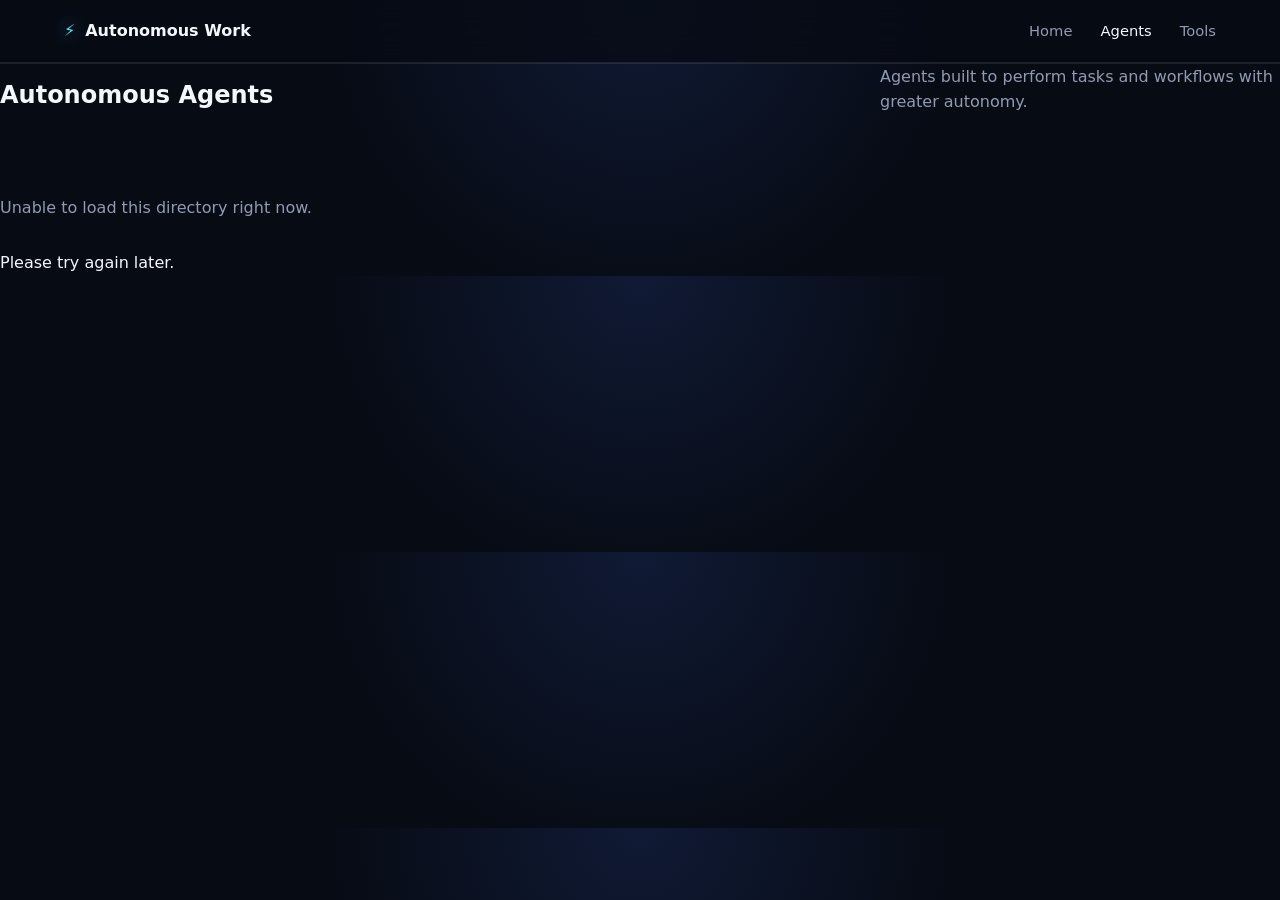
==== agents.html @ cd899c18 "Revamp agents.html with new navbar and content sections Updated the layout and structure of the agen" ====
<!DOCTYPE html>
<html lang="en">
<head>
  <meta charset="UTF-8" />
  <meta name="viewport" content="width=device-width, initial-scale=1.0" />
  <title>Autonomous AI Agents | Autonomous Work</title>
  <link rel="stylesheet" href="style.css" />
</head>
<body>
  <!-- Futuristic Navbar -->
  <div class="navbar">
    <div class="nav-container">
      <div class="brand">
        <span class="brand-icon">⚡</span>
        <strong>Autonomous Work</strong>
      </div>
      <div class="nav-links">
        <a href="index.html">Home</a>
        <a href="agents.html" class="active">Agents</a>
        <a href="tools.html">Tools</a>
      </div>
    </div>
  </div>

  <!-- Page Content Block -->
  <div class="discoveries-section">
    <div class="section-header">
      <h2><span>Autonomous</span> Agents</h2>
      <p>Agents built to perform tasks and workflows with greater autonomy.</p>
    </div>

    <div id="status" class="directory-status">Loading agents...</div>
    <div class="filters" id="filters"></div>
    <div class="discoveries-grid" id="items"></div>
  </div>

  <script>
    const WORKER_URL = "https://raspy-brook-525d.superagentic.workers.dev/";
    const ITEM_TYPE = "Agent";
    let allItems = [];
    let activeCategory = "All";

    function render(items) {
      const itemsEl = document.getElementById("items");

      if (!items.length) {
        itemsEl.innerHTML = '<div class="empty">No autonomous agents found.</div>';
        return;
      }

      itemsEl.innerHTML = items.map(item => `
        <div class="discovery-card">
          <div class="discovery-top">
            <span class="discovery-category">${item.Category || item.category || "Uncategorized"}</span>
            <span class="discovery-arrow">→</span>
          </div>
          <h3>${item.Name || item.name || "Untitled"}</h3>
          <p>${item.Description || item.description || ""}</p>
          <a href="${item.URL || item.url || '#'}" target="_blank" rel="noopener noreferrer">Visit</a>
        </div>
      `).join("");
    }

    function renderFilters(items) {
      const filtersEl = document.getElementById("filters");
      const categories = [...new Set(
        items.map(item => item.Category || item.category || "Uncategorized")
      )].sort();

      filtersEl.innerHTML = ["All", ...categories].map(category => `
        <button class="filter ${category === activeCategory ? "active" : ""}" data-category="${category}">
          ${category}
        </button>
      `).join("");

      filtersEl.querySelectorAll(".filter").forEach(button => {
        button.addEventListener("click", () => {
          activeCategory = button.dataset.category;

          filtersEl.querySelectorAll(".filter").forEach(btn =>
            btn.classList.toggle("active", btn === button)
          );

          const filtered = activeCategory === "All"
            ? allItems
            : allItems.filter(item =>
                (item.Category || item.category || "Uncategorized") === activeCategory
              );

          render(filtered);
        });
      });
    }

    async function loadItems() {
      const statusEl = document.getElementById("status");

      try {
        const res = await fetch(WORKER_URL);
        if (!res.ok) throw new Error("Network response was not ok");

        const data = await res.json();

        allItems = Array.isArray(data)
          ? data.filter(item => (item.Type || item.type || "") === ITEM_TYPE)
          : [];

        statusEl.textContent = `${allItems.length} agents`;

        renderFilters(allItems);
        render(allItems);
      } catch (err) {
        console.error(err);
        statusEl.textContent = "Unable to load this directory right now.";
        document.getElementById("items").innerHTML =
          '<div class="empty">Please try again later.</div>';
      }
    }

    loadItems();
  </script>
</body>
</html>
---- style.css ----
/* =========================================
   AUTONOMOUS WORK SPACE
   FUTURISTIC DARK DESIGN
========================================= */


:root {

  --bg:
    #070b14;

  --bg-secondary:
    #0b1020;

  --surface:
    rgba(17, 24, 39, 0.65);

  --surface-strong:
    #101827;

  --text:
    #f5f7ff;

  --muted:
    #8f9bb3;

  --blue:
    #46b3ff;

  --purple:
    #8b5cf6;

  --cyan:
    #4de3ff;

  --border:
    rgba(255, 255, 255, 0.09);

  --glow:
    0 0 60px
    rgba(70, 179, 255, 0.16);

}


/* =========================================
   RESET
========================================= */


* {

  margin: 0;

  padding: 0;

  box-sizing: border-box;

}


html {

  scroll-behavior: smooth;

}


body {

  font-family:

    Inter,
    system-ui,
    -apple-system,
    BlinkMacSystemFont,
    "Segoe UI",
    sans-serif;

  background:

    radial-gradient(
      circle at top,
      #101a35 0%,
      #070b14 45%
    );

  color:
    var(--text);

  line-height:
    1.6;

  overflow-x:
    hidden;

}


a {

  color:
    inherit;

  text-decoration:
    none;

}


main {

  position:
    relative;

  z-index:
    2;

}


/* =========================================
   BACKGROUND
========================================= */


.background-glow {

  position:
    fixed;

  width:
    500px;

  height:
    500px;

  border-radius:
    50%;

  filter:
    blur(140px);

  opacity:
    0.12;

  pointer-events:
    none;

  z-index:
    0;

}


.glow-one {

  background:
    #2563eb;

  top:
    -180px;

  left:
    -180px;

}


.glow-two {

  background:
    #7c3aed;

  right:
    -220px;

  top:
    300px;

}


/* =========================================
   NAVIGATION
========================================= */


.navbar {

  position:
    sticky;

  top:
    0;

  z-index:
    100;

  background:
    rgba(7, 11, 20, 0.78);

  backdrop-filter:
    blur(18px);

  border-bottom:
    1px solid var(--border);

}


.nav-container {

  max-width:
    1200px;

  margin:
    auto;

  padding:
    18px 24px;

  display:
    flex;

  justify-content:
    space-between;

  align-items:
    center;

}


.brand {

  display:
    flex;

  align-items:
    center;

  gap:
    10px;

  font-size:
    1rem;

  font-weight:
    500;

}


.brand strong {

  font-weight:
    700;

}


.brand-icon {

  color:
    var(--cyan);

  text-shadow:
    0 0 18px
    var(--cyan);

}


.nav-links {

  display:
    flex;

  gap:
    28px;

  align-items:
    center;

}


.nav-links a {

  color:
    var(--muted);

  font-size:
    0.92rem;

  transition:
    0.25s;

}


.nav-links a:hover,
.nav-links .active {

  color:
    var(--text);

}


/* =========================================
   HERO
========================================= */


.hero {

  max-width:
    1200px;

  margin:
    auto;

  min-height:
    720px;

  padding:
    100px 24px;

  display:
    grid;

  grid-template-columns:
    1.15fr 0.85fr;

  align-items:
    center;

  gap:
    60px;

}


.eyebrow {

  display:
    inline-flex;

  align-items:
    center;

  gap:
    10px;

  padding:
    8px 14px;

  border:
    1px solid
    rgba(70, 179, 255, 0.18);

  background:
    rgba(70, 179, 255, 0.06);

  border-radius:
    999px;

  color:
    #a8d8ff;

  font-size:
    0.8rem;

  margin-bottom:
    26px;

}


.pulse {

  width:
    8px;

  height:
    8px;

  background:
    #52f5a3;

  border-radius:
    50%;

  box-shadow:
    0 0 12px
    #52f5a3;

}


.hero h1 {

  font-size:
    clamp(
      3.2rem,
      7vw,
      6.5rem
    );

  line-height:
    1.02;

  letter-spacing:
    -0.06em;

  max-width:
    760px;

}


.hero h1 span {

  display:
    block;

  background:

    linear-gradient(
      90deg,
      var(--blue),
      var(--purple),
      var(--cyan)
    );

  -webkit-background-clip:
    text;

  -webkit-text-fill-color:
    transparent;

}


.hero-description {

  max-width:
    610px;

  color:
    var(--muted);

  font-size:
    1.15rem;

  margin-top:
    28px;

}


.hero-buttons {

  display:
    flex;

  gap:
    14px;

  flex-wrap:
    wrap;

  margin-top:
    34px;

}


.button {

  display:
    inline-flex;

  align-items:
    center;

  justify-content:
    center;

  gap:
    12px;

  padding:
    14px 22px;

  border-radius:
    10px;

  font-weight:
    600;

  transition:
    0.25s;

}


.button-primary {

  color:
    white;

  background:

    linear-gradient(
      135deg,
      #2587ff,
      #7c3aed
    );

  box-shadow:
    0 12px 40px
    rgba(70, 120, 255, 0.2);

}


.button-primary:hover {

  transform:
    translateY(-2px);

  box-shadow:
    0 18px 50px
    rgba(70, 120, 255, 0.35);

}


.button-secondary {

  border:
    1px solid var(--border);

  background:
    rgba(255, 255, 255, 0.03);

}


.button-secondary:hover {

  border-color:
    rgba(70, 179, 255, 0.4);

  background:
    rgba(70, 179, 255, 0.06);

}


/* =========================================
   HERO VISUAL
========================================= */


.hero-visual {

  display:
    flex;

  justify-content:
    center;

  align-items:
    center;

}


.orbital-system {

  position:
    relative;

  width:
    400px;

  height:
    400px;

}


.orbit {

  position:
    absolute;

  top:
    50%;

  left:
    50%;

  border:
    1px solid
    rgba(70, 179, 255, 0.2);

  border-radius:
    50%;

  transform:
    translate(-50%, -50%);

}


.orbit-one {

  width:
    140px;

  height:
    140px;

}


.orbit-two {

  width:
    250px;

  height:
    250px;

}


.orbit-three {

  width:
    370px;

  height:
    370px;

  border-color:
    rgba(139, 92, 246, 0.16);

}


.core {

  position:
    absolute;

  top:
    50%;

  left:
    50%;

  transform:
    translate(-50%, -50%);

  width:
    95px;

  height:
    95px;

  display:
    flex;

  align-items:
    center;

  justify-content:
    center;

  border-radius:
    50%;

  background:

    radial-gradient(
      circle,
      #233d7a,
      #111827
    );

  border:
    1px solid
    rgba(70, 179, 255, 0.4);

  box-shadow:
    var(--glow);

  font-weight:
    700;

  font-size:
    1.3rem;

}


.node {

  position:
    absolute;

  width:
    56px;

  height:
    56px;

  display:
    flex;

  align-items:
    center;

  justify-content:
    center;

  border-radius:
    16px;

  background:
    rgba(16, 24, 39, 0.9);

  border:
    1px solid var(--border);

  box-shadow:
    0 10px 40px
    rgba(0, 0, 0, 0.35);

  font-size:
    1.4rem;

}


.node-one {

  top:
    20px;

  left:
    175px;

}


.node-two {

  right:
    10px;

  top:
    175px;

}


.node-three {

  bottom:
    20px;

  left:
    175px;

}


.node-four {

  left:
    10px;

  top:
    175px;

  color:
    var(--cyan);

}


/* =========================================
   SECTIONS
========================================= */


.section {

  max-width:
    1200px;

  margin:
    auto;

  padding:
    110px 24px;

}


.section-label {

  color:
    var(--blue);

  font-size:
    0.75rem;

  font-weight:
    700;

  letter-spacing:
    0.14em;

  margin-bottom:
    18px;

}


.section h2 {

  font-size:
    clamp(
      2.3rem,
      4vw,
      4.2rem
    );

  line-height:
    1.1;

  letter-spacing:
    -0.04em;

}


.section h2 span {

  color:
    var(--blue);

}


.intro-section {

  border-top:
    1px solid var(--border);

}


.intro-grid {

  display:
    grid;

  grid-template-columns:
    1fr 1fr;

  gap:
    80px;

}


.intro-text {

  color:
    var(--muted);

  font-size:
    1.05rem;

}


.intro-text p + p {

  margin-top:
    22px;

}


/* =========================================
   SECTION HEADER
========================================= */


.section-header {

  display:
    flex;

  justify-content:
    space-between;

  align-items:
    flex-end;

  gap:
    40px;

  margin-bottom:
    50px;

}


.section-header > p {

  max-width:
    400px;

  color:
    var(--muted);

}


.text-link {

  color:
    var(--blue);

  white-space:
    nowrap;

}


/* =========================================
   EXPLORE CARDS
========================================= */


.explore-grid {

  display:
    grid;

  grid-template-columns:
    repeat(2, 1fr);

  gap:
    24px;

}


.explore-card {

  position:
    relative;

  min-height:
    360px;

  padding:
    34px;

  border:
    1px solid var(--border);

  border-radius:
    20px;

  background:

    linear-gradient(
      145deg,
      rgba(24, 33, 53, 0.8),
      rgba(11, 16, 32, 0.9)
    );

  transition:
    0.3s;

  overflow:
    hidden;

}


.explore-card:hover {

  transform:
    translateY(-7px);

  border-color:
    rgba(70, 179, 255, 0.45);

  box-shadow:
    var(--glow);

}


.card-top {

  display:
    flex;

  justify-content:
    space-between;

  align-items:
    center;

}


.large-icon {

  width:
    70px;

  height:
    70px;

  display:
    flex;

  align-items:
    center;

  justify-content:
    center;

  background:
    rgba(70, 179, 255, 0.08);

  border-radius:
    18px;

  font-size:
    1.8rem;

}


.arrow {

  color:
    var(--blue);

  font-size:
    1.8rem;

}


.explore-card h3 {

  font-size:
    1.8rem;

  margin-top:
    45px;

}


.explore-card p {

  color:
    var(--muted);

  margin-top:
    15px;

  max-width:
    440px;

}


.card-footer {

  position:
    absolute;

  bottom:
    30px;

  color:
    var(--blue);

  font-weight:
    600;

}


/* =========================================
   STACK
========================================= */


.stack-section {

  border-top:
    1px solid var(--border);

}


.stack-intro {

  color:
    var(--muted);

  max-width:
    650px;

  margin-top:
    22px;

}


.stack-container {

  max-width:
    800px;

  margin:
    70px auto 0;

}


.stack-item {

  display:
    grid;

  grid-template-columns:
    50px 70px 1fr;

  gap:
    20px;

  align-items:
    center;

}


.stack-number {

  color:
    rgba(255, 255, 255, 0.22);

  font-size:
    0.8rem;

}


.stack-icon {

  width:
    64px;

  height:
    64px;

  display:
    flex;

  align-items:
    center;

  justify-content:
    center;

  background:
    rgba(70, 179, 255, 0.07);

  border:
    1px solid var(--border);

  border-radius:
    16px;

  font-size:
    1.5rem;

}


.stack-content h3 {

  font-size:
    1.2rem;

}


.stack-content p {

  color:
    var(--muted);

  font-size:
    0.92rem;

}


.stack-line {

  height:
    35px;

  width:
    1px;

  background:

    linear-gradient(
      var(--blue),
      transparent
    );

  margin-left:
    84px;

  opacity:
    0.45;

}


/* =========================================
   DISCOVERIES
========================================= */


.discoveries-section {

  border-top:
    1px solid var(--border);

}


.directory-status {

  color:
    var(--muted);

  padding:
    30px 0;

}


.discoveries-grid {

  display:
    grid;

  grid-template-columns:
    repeat(3, 1fr);

  gap:
    20px;

}


.discovery-card {

  display:
    flex;

  flex-direction:
    column;

  min-height:
    250px;

  padding:
    25px;

  background:
    rgba(16, 24, 39, 0.7);

  border:
    1px solid var(--border);

  border-radius:
    16px;

  transition:
    0.25s;

}


.discovery-card:hover {

  border-color:
    rgba(70, 179, 255, 0.4);

  transform:
    translateY(-4px);

}


.discovery-top {

  display:
    flex;

  justify-content:
    space-between;

  align-items:
    center;

}


.discovery-category {

  padding:
    5px 10px;

  border-radius:
    999px;

  background:
    rgba(70, 179, 255, 0.09);

  color:
    var(--blue);

  font-size:
    0.72rem;

}


.discovery-arrow {

  color:
    var(--muted);

}


.discovery-card h3 {

  font-size:
    1.25rem;

  margin-top:
    28px;

}


.discovery-card p {

  color:
    var(--muted);

  font-size:
    0.9rem;

  margin-top:
    10px;

}


.discovery-card a {

  margin-top:
    auto;

  padding-top:
    22px;

  color:
    var(--blue);

  font-weight:
    600;

  font-size:
    0.9rem;

}


/* =========================================
   WORKFLOW
========================================= */


.workflows-section {

  border-top:
    1px solid var(--border);

}


.workflow-box {

  position:
    relative;

  padding:
    70px;

  border-radius:
    26px;

  border:
    1px solid
    rgba(70, 179, 255, 0.2);

  background:

    radial-gradient(
      circle at top right,
      rgba(70, 179, 255, 0.12),
      transparent 40%
    ),

    linear-gradient(
      145deg,
      #10192b,
      #090e1a
    );

  overflow:
    hidden;

}


.workflow-content {

  max-width:
    850px;

}


.workflow-content > p {

  color:
    var(--muted);

  max-width:
    650px;

  margin-top:
    24px;

}


.workflow-preview {

  display:
    flex;

  flex-wrap:
    wrap;

  gap:
    12px;

  align-items:
    center;

  margin:
    35px 0;

}


.workflow-preview span {

  padding:
    9px 14px;

  border:
    1px solid var(--border);

  border-radius:
    999px;

  color:
    #c5d0e8;

  font-size:
    0.82rem;

}


.workflow-preview b {

  color:
    var(--blue);

}


/* =========================================
   FOOTER
========================================= */


footer {

  max-width:
    1200px;

  margin:
    auto;

  padding:
    45px 24px;

  display:
    flex;

  justify-content:
    space-between;

  border-top:
    1px solid var(--border);

  color:
    var(--muted);

  font-size:
    0.88rem;

}


.footer-brand {

  color:
    var(--text);

}


/* =========================================
   RESPONSIVE
========================================= */


@media (
  max-width: 900px
) {

  .hero {

    grid-template-columns:
      1fr;

    padding-top:
      80px;

  }


  .hero-visual {

    order:
      -1;

  }


  .orbital-system {

    width:
      300px;

    height:
      300px;

    transform:
      scale(0.8);

  }


  .intro-grid {

    grid-template-columns:
      1fr;

    gap:
      30px;

  }


  .section-header {

    flex-direction:
      column;

    align-items:
      flex-start;

  }


  .discoveries-grid {

    grid-template-columns:
      repeat(2, 1fr);

  }

}


@media (
  max-width: 700px
) {

  .navbar {

    position:
      relative;

  }


  .nav-container {

    flex-direction:
      column;

    gap:
      18px;

  }


  .nav-links {

    gap:
      15px;

    flex-wrap:
      wrap;

    justify-content:
      center;

  }


  .hero {

    min-height:
      auto;

    padding:
      60px 20px 90px;

  }


  .hero h1 {

    font-size:
      3.3rem;

  }


  .hero-visual {

    display:
      none;

  }


  .section {

    padding:
      80px 20px;

  }


  .explore-grid {

    grid-template-columns:
      1fr;

  }


  .discoveries-grid {

    grid-template-columns:
      1fr;

  }


  .workflow-box {

    padding:
      35px 24px;

  }


  .workflow-preview {

    flex-direction:
      column;

    align-items:
      flex-start;

  }


  .workflow-preview b {

    transform:
      rotate(90deg);

  }


  footer {

    flex-direction:
      column;

    gap:
      12px;

  }

  }
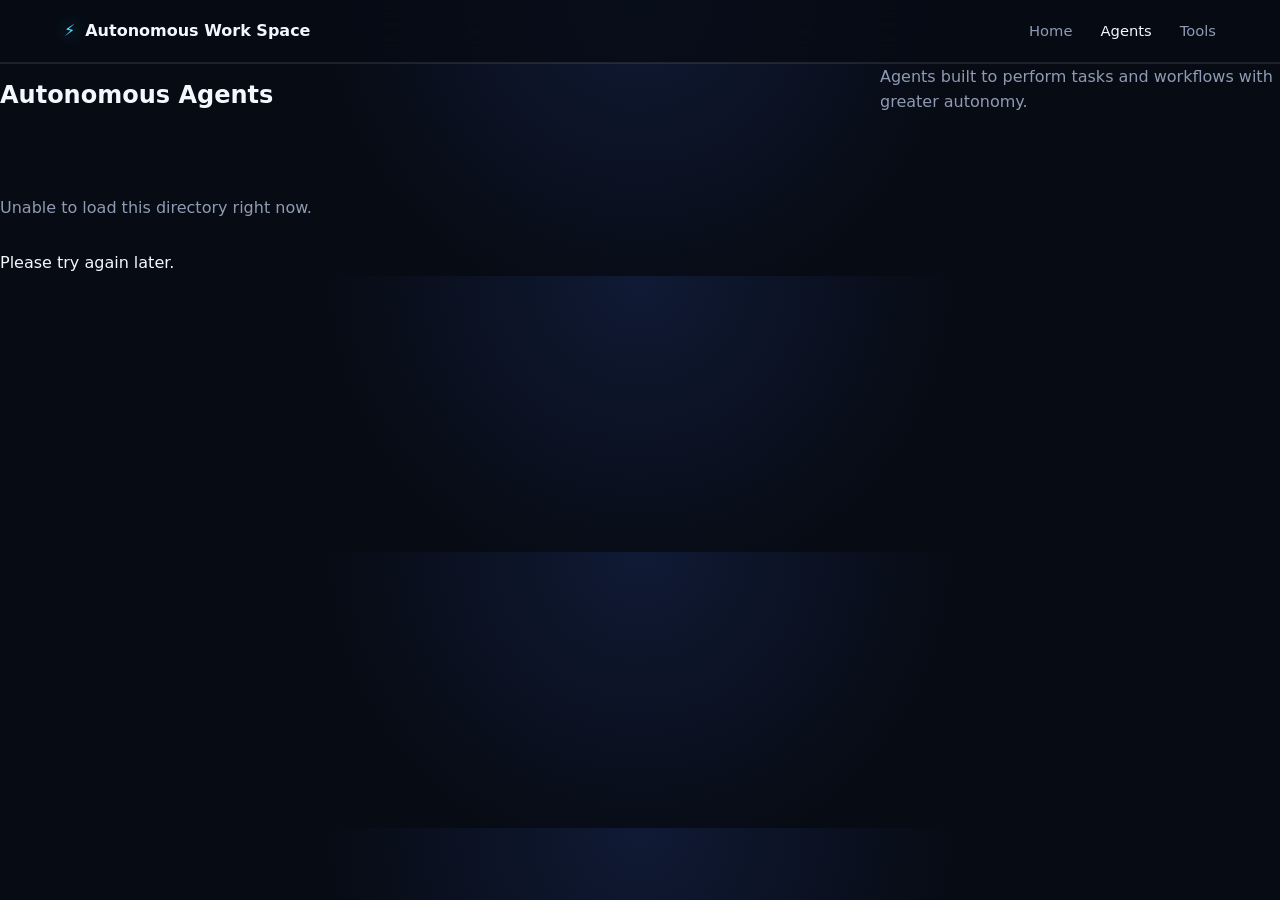
==== commit b6048116: "Update brand name to 'Autonomous Work Space'" ====
--- a/agents.html
+++ b/agents.html
@@ -12,7 +12,7 @@
     <div class="nav-container">
       <div class="brand">
         <span class="brand-icon">⚡</span>
-        <strong>Autonomous Work</strong>
+        <strong>Autonomous Work Space</strong>
       </div>
       <div class="nav-links">
         <a href="index.html">Home</a>
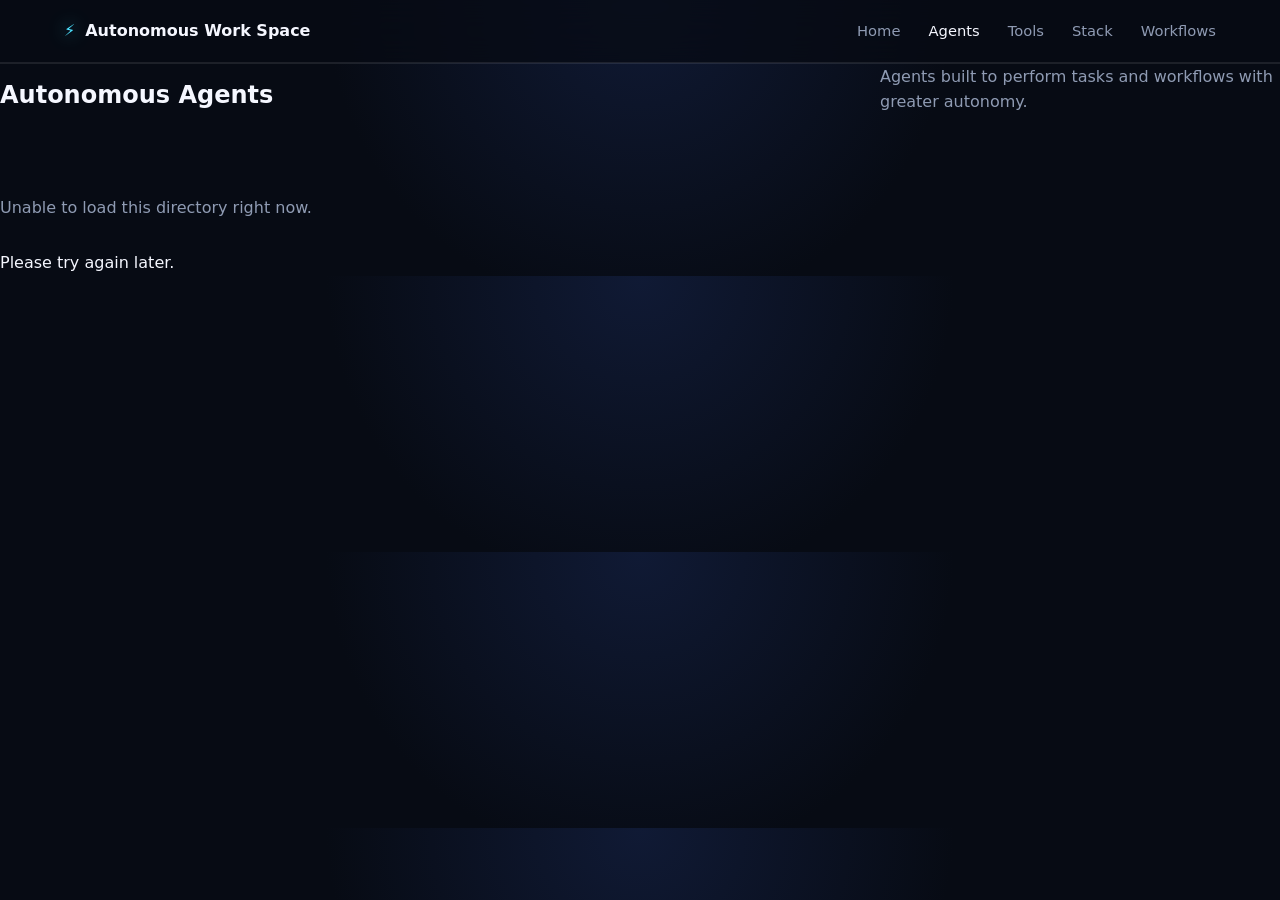
==== commit 2b10710f: "Add links to Stack and Workflows in navigation" ====
--- a/agents.html
+++ b/agents.html
@@ -18,6 +18,8 @@
         <a href="index.html">Home</a>
         <a href="agents.html" class="active">Agents</a>
         <a href="tools.html">Tools</a>
+        <a href="stack.html">Stack</a>
+        <a href="workflows.html">Workflows</a>
       </div>
     </div>
   </div>
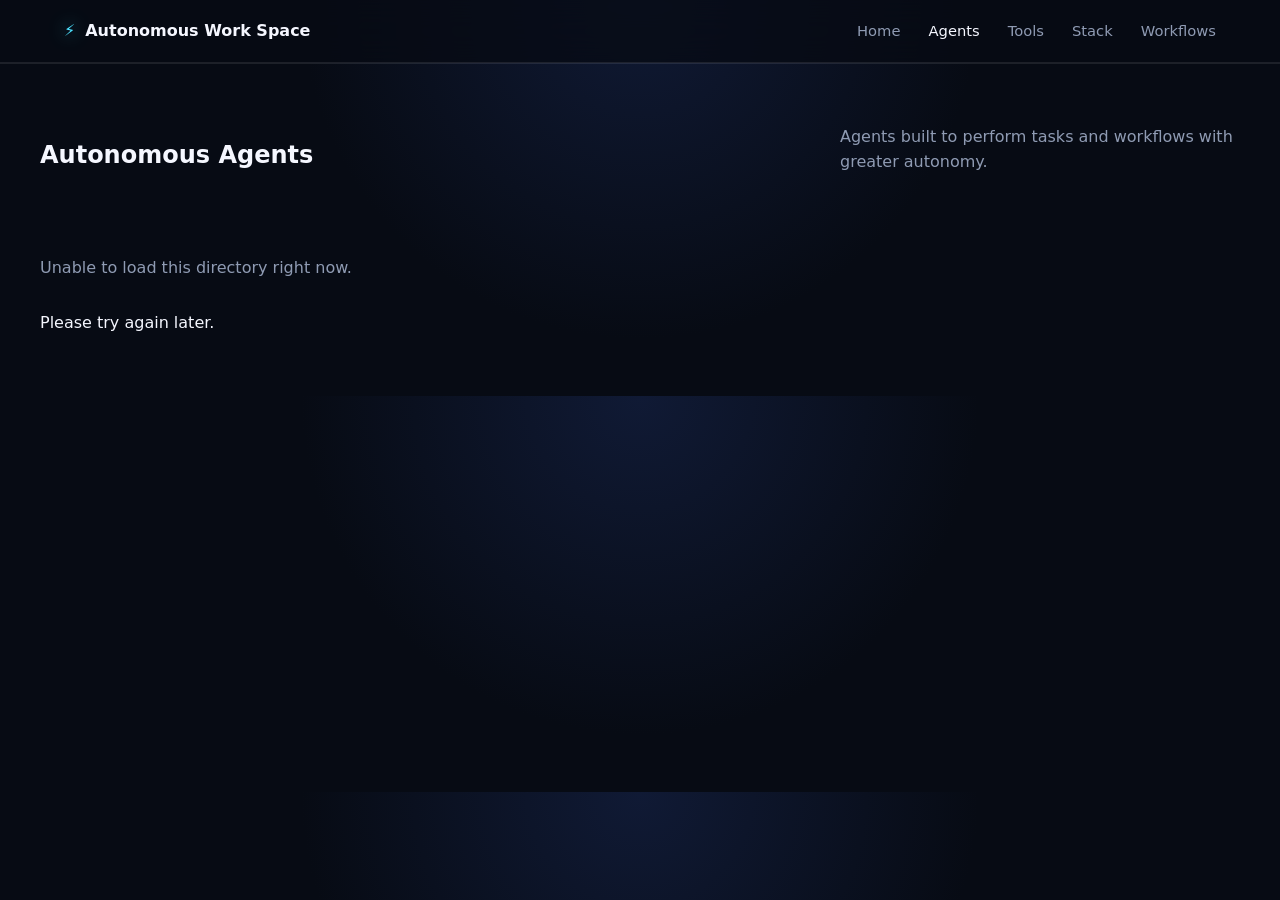
==== commit beaf73a3: "Enhance styles for discoveries and filter buttons Added CSS styles for discoveries section and filte" ====
--- a/agents.html
+++ b/agents.html
@@ -5,6 +5,31 @@
   <meta name="viewport" content="width=device-width, initial-scale=1.0" />
   <title>Autonomous AI Agents | Autonomous Work</title>
   <link rel="stylesheet" href="style.css" />
+  <style>
+    /* Extra spacing for content block */
+    .discoveries-section {
+      padding: 60px 40px;
+    }
+
+    /* Larger, more comfortable filter buttons */
+    .filter {
+      border: 1px solid var(--border);
+      background: transparent;
+      color: var(--muted);
+      padding: 10px 18px;   /* increased padding */
+      border-radius: 999px;
+      cursor: pointer;
+      font: inherit;
+      font-size: 1rem;      /* slightly larger text */
+    }
+
+    .filter:hover,
+    .filter.active {
+      color: var(--text);
+      border-color: var(--accent);
+      background: rgba(56, 189, 248, 0.1);
+    }
+  </style>
 </head>
 <body>
   <!-- Futuristic Navbar -->
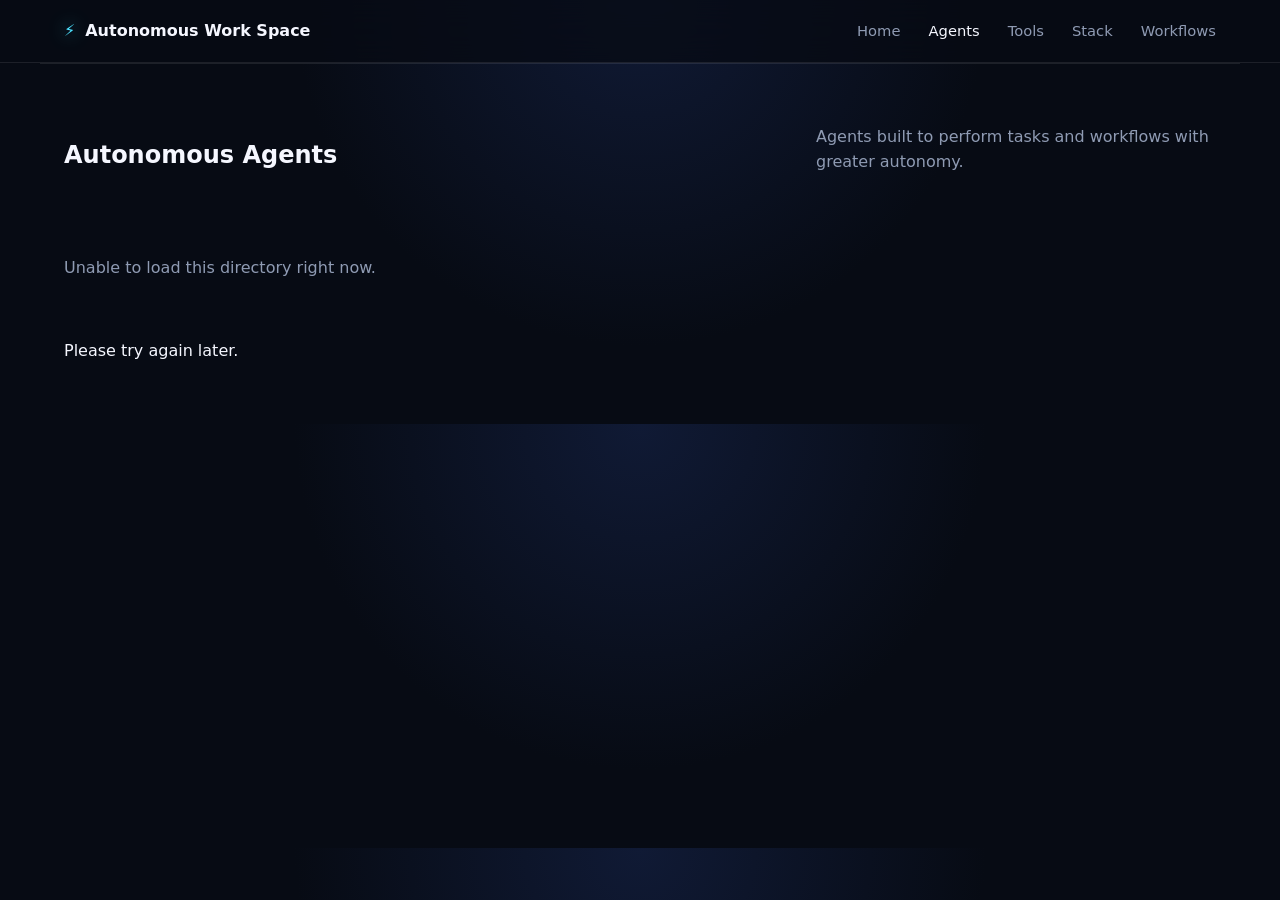
==== commit f868b978: "Refine styles for filter buttons and layout Adjusted padding and alignment for filter buttons and se" ====
--- a/agents.html
+++ b/agents.html
@@ -6,17 +6,20 @@
   <title>Autonomous AI Agents | Autonomous Work</title>
   <link rel="stylesheet" href="style.css" />
   <style>
-    /* Extra spacing for content block */
-    .discoveries-section {
-      padding: 60px 40px;
+    /* Larger, more comfortable filter buttons */
+    .filters {
+      display: flex;
+      flex-wrap: wrap;
+      justify-content: center; /* center buttons */
+      gap: 12px;               /* more space between buttons */
+      margin-bottom: 28px;
     }
 
-    /* Larger, more comfortable filter buttons */
     .filter {
       border: 1px solid var(--border);
       background: transparent;
       color: var(--muted);
-      padding: 10px 18px;   /* increased padding */
+      padding: 10px 20px;   /* increased padding */
       border-radius: 999px;
       cursor: pointer;
       font: inherit;
@@ -28,6 +31,13 @@
       color: var(--text);
       border-color: var(--accent);
       background: rgba(56, 189, 248, 0.1);
+    }
+
+    /* Keep section aligned like homepage */
+    .discoveries-section {
+      max-width: 1200px;
+      margin: auto;
+      padding: 60px 24px; /* balanced padding, not too wide */
     }
   </style>
 </head>
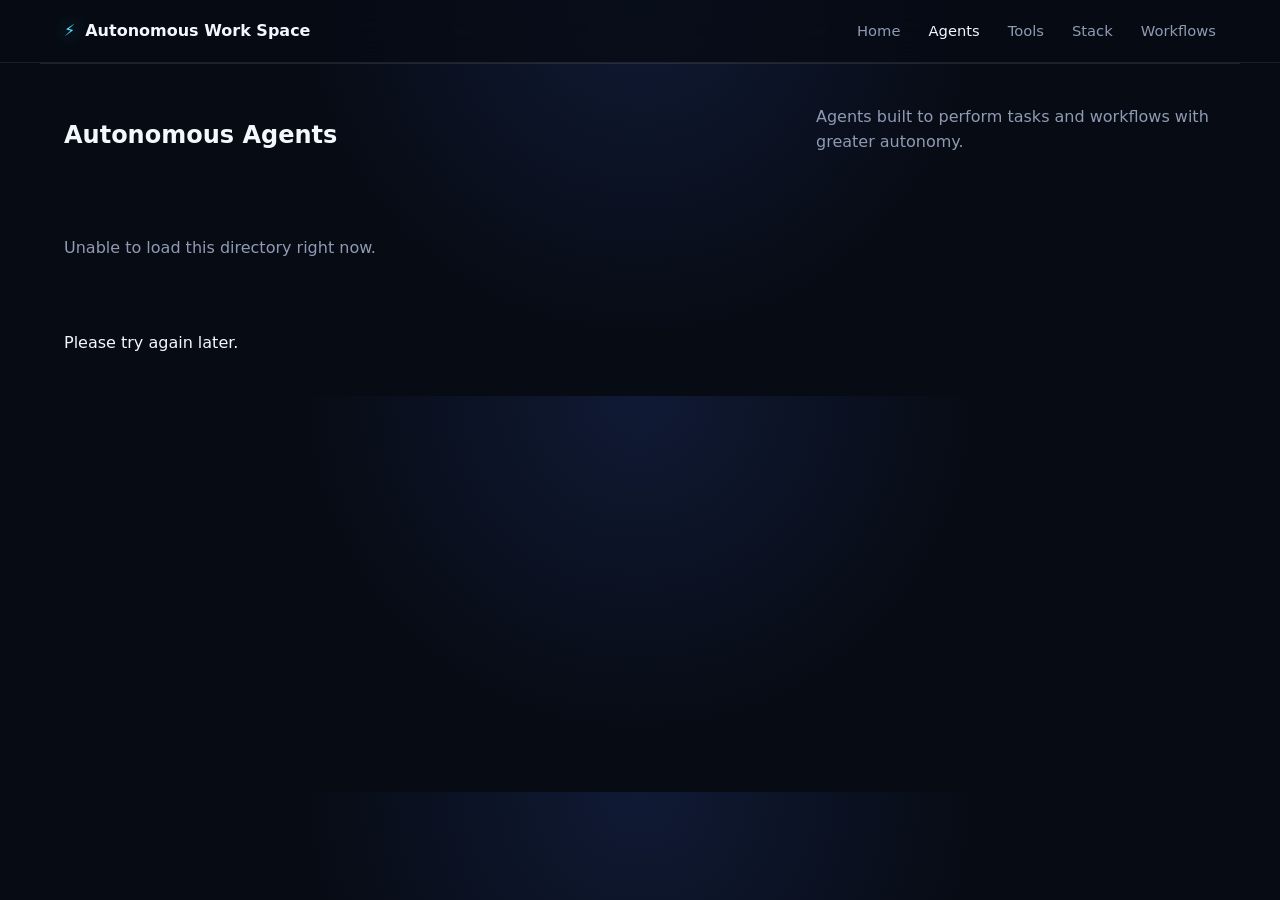
==== commit 6ff33f60: "Refactor filter button styles in agents.html Adjusted filter button styles for better alignment and " ====
--- a/agents.html
+++ b/agents.html
@@ -6,24 +6,26 @@
   <title>Autonomous AI Agents | Autonomous Work</title>
   <link rel="stylesheet" href="style.css" />
   <style>
-    /* Larger, more comfortable filter buttons */
+    /* Filters row fix */
     .filters {
       display: flex;
-      flex-wrap: wrap;
-      justify-content: center; /* center buttons */
-      gap: 12px;               /* more space between buttons */
-      margin-bottom: 28px;
+      justify-content: flex-start; /* align left like homepage */
+      gap: 10px;                   /* small gap between buttons */
+      margin: 20px 0;
+      flex-wrap: nowrap;           /* keep in one row */
+      overflow-x: auto;            /* allow horizontal scroll if too many */
     }
 
     .filter {
       border: 1px solid var(--border);
       background: transparent;
       color: var(--muted);
-      padding: 10px 20px;   /* increased padding */
+      padding: 8px 16px;   /* balanced padding */
       border-radius: 999px;
       cursor: pointer;
       font: inherit;
-      font-size: 1rem;      /* slightly larger text */
+      font-size: 0.95rem;  /* slightly larger text */
+      white-space: nowrap; /* prevent text wrapping */
     }
 
     .filter:hover,
@@ -37,7 +39,7 @@
     .discoveries-section {
       max-width: 1200px;
       margin: auto;
-      padding: 60px 24px; /* balanced padding, not too wide */
+      padding: 40px 24px; /* balanced padding */
     }
   </style>
 </head>
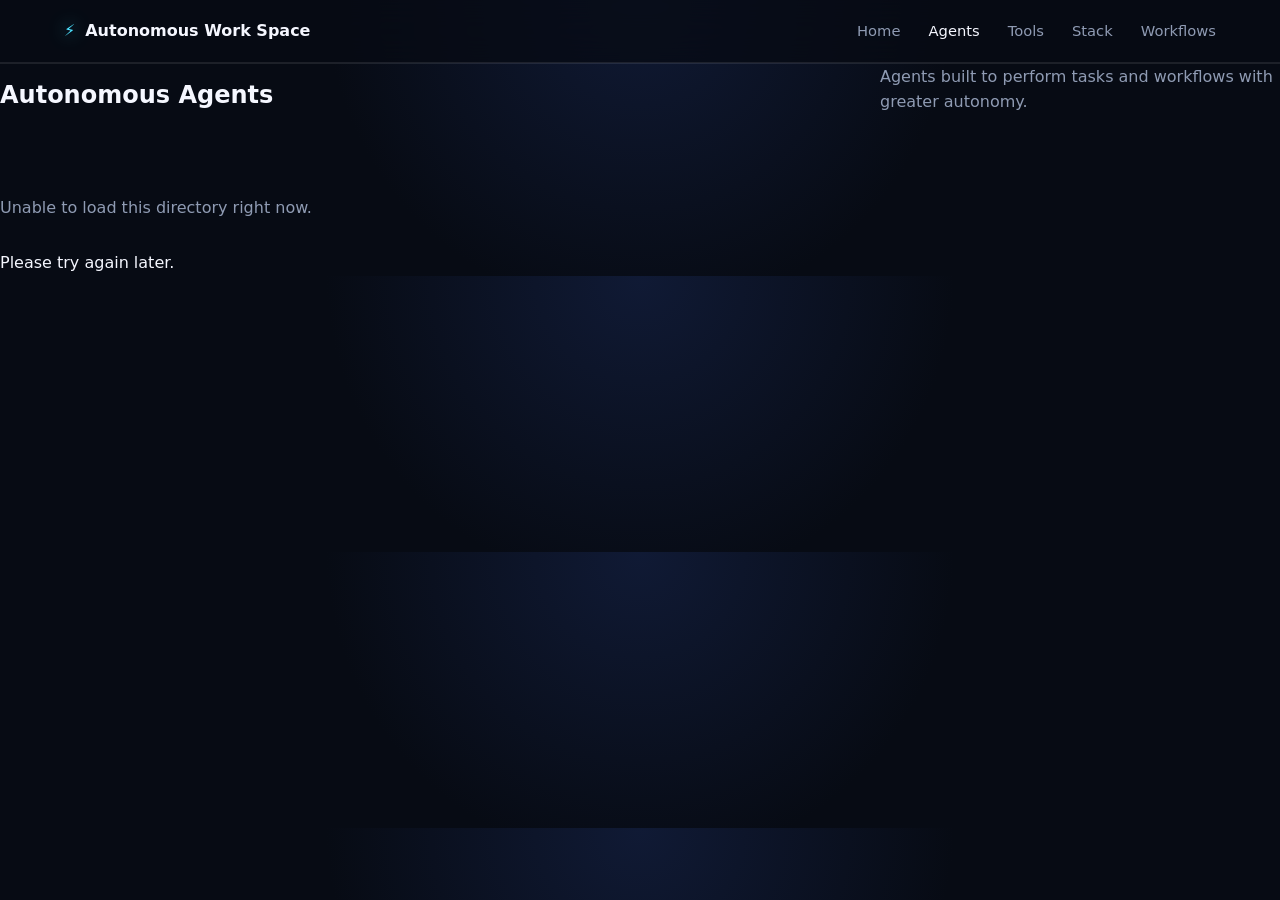
==== commit ff49ee53: "Remove inline CSS from agents.html Removed inline CSS styles for filters and discoveries section." ====
--- a/agents.html
+++ b/agents.html
@@ -5,43 +5,6 @@
   <meta name="viewport" content="width=device-width, initial-scale=1.0" />
   <title>Autonomous AI Agents | Autonomous Work</title>
   <link rel="stylesheet" href="style.css" />
-  <style>
-    /* Filters row fix */
-    .filters {
-      display: flex;
-      justify-content: flex-start; /* align left like homepage */
-      gap: 10px;                   /* small gap between buttons */
-      margin: 20px 0;
-      flex-wrap: nowrap;           /* keep in one row */
-      overflow-x: auto;            /* allow horizontal scroll if too many */
-    }
-
-    .filter {
-      border: 1px solid var(--border);
-      background: transparent;
-      color: var(--muted);
-      padding: 8px 16px;   /* balanced padding */
-      border-radius: 999px;
-      cursor: pointer;
-      font: inherit;
-      font-size: 0.95rem;  /* slightly larger text */
-      white-space: nowrap; /* prevent text wrapping */
-    }
-
-    .filter:hover,
-    .filter.active {
-      color: var(--text);
-      border-color: var(--accent);
-      background: rgba(56, 189, 248, 0.1);
-    }
-
-    /* Keep section aligned like homepage */
-    .discoveries-section {
-      max-width: 1200px;
-      margin: auto;
-      padding: 40px 24px; /* balanced padding */
-    }
-  </style>
 </head>
 <body>
   <!-- Futuristic Navbar -->
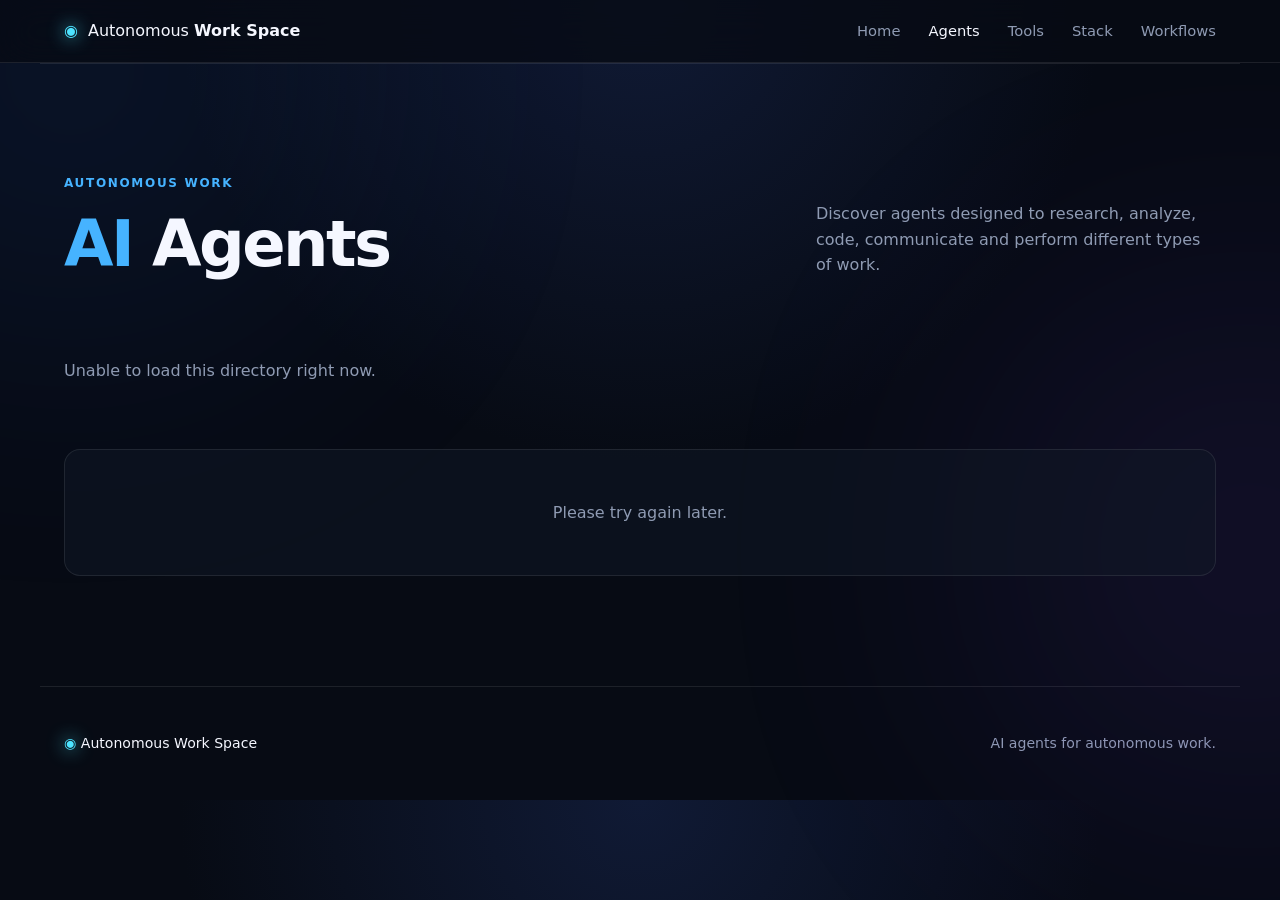
==== commit dc40c70c: "Refactor agents.html for SEO and structure Updated meta tags and improved HTML structure for better " ====
--- a/agents.html
+++ b/agents.html
@@ -1,125 +1,452 @@
+
 <!DOCTYPE html>
 <html lang="en">
+
 <head>
+
   <meta charset="UTF-8" />
-  <meta name="viewport" content="width=device-width, initial-scale=1.0" />
-  <title>Autonomous AI Agents | Autonomous Work</title>
-  <link rel="stylesheet" href="style.css" />
+
+  <meta
+    name="viewport"
+    content="width=device-width, initial-scale=1.0"
+  />
+
+  <meta
+    name="description"
+    content="Discover AI agents for research, coding, data, marketing, sales, operations and autonomous work."
+  />
+
+  <title>AI Agents | Autonomous Work Space</title>
+
+  <link
+    rel="stylesheet"
+    href="style.css"
+  />
+
 </head>
+
+
 <body>
-  <!-- Futuristic Navbar -->
-  <div class="navbar">
+
+  <!-- Background Effects -->
+
+  <div class="background-glow glow-one"></div>
+  <div class="background-glow glow-two"></div>
+
+
+  <!-- Navigation -->
+
+  <nav class="navbar">
+
     <div class="nav-container">
-      <div class="brand">
-        <span class="brand-icon">⚡</span>
-        <strong>Autonomous Work Space</strong>
+
+      <a
+        href="index.html"
+        class="brand"
+      >
+
+        <span class="brand-icon">
+          ◉
+        </span>
+
+        <span>
+          Autonomous
+          <strong>Work Space</strong>
+        </span>
+
+      </a>
+
+
+      <div class="nav-links">
+
+        <a href="index.html">
+          Home
+        </a>
+
+        <a
+          href="agents.html"
+          class="active"
+        >
+          Agents
+        </a>
+
+        <a href="tools.html">
+          Tools
+        </a>
+
+        <a href="stack.html">
+          Stack
+        </a>
+
+        <a href="workflows.html">
+          Workflows
+        </a>
+
       </div>
-      <div class="nav-links">
-        <a href="index.html">Home</a>
-        <a href="agents.html" class="active">Agents</a>
-        <a href="tools.html">Tools</a>
-        <a href="stack.html">Stack</a>
-        <a href="workflows.html">Workflows</a>
+
+    </div>
+
+  </nav>
+
+
+
+  <main>
+
+    <section class="section discoveries-section">
+
+
+      <div class="section-header">
+
+        <div>
+
+          <div class="section-label">
+
+            AUTONOMOUS WORK
+
+          </div>
+
+
+          <h1>
+
+            <span>AI</span> Agents
+
+          </h1>
+
+        </div>
+
+
+        <p>
+
+          Discover agents designed to research,
+          analyze, code, communicate and perform
+          different types of work.
+
+        </p>
+
       </div>
+
+
+
+      <div
+        id="status"
+        class="directory-status"
+      >
+
+        Loading agents...
+
+      </div>
+
+
+      <div
+        class="filters"
+        id="filters"
+      ></div>
+
+
+      <div
+        class="discoveries-grid"
+        id="items"
+      ></div>
+
+
+    </section>
+
+  </main>
+
+
+
+  <!-- Footer -->
+
+  <footer>
+
+    <div class="footer-brand">
+
+      <span class="brand-icon">
+        ◉
+      </span>
+
+      Autonomous Work Space
+
     </div>
-  </div>
-
-  <!-- Page Content Block -->
-  <div class="discoveries-section">
-    <div class="section-header">
-      <h2><span>Autonomous</span> Agents</h2>
-      <p>Agents built to perform tasks and workflows with greater autonomy.</p>
-    </div>
-
-    <div id="status" class="directory-status">Loading agents...</div>
-    <div class="filters" id="filters"></div>
-    <div class="discoveries-grid" id="items"></div>
-  </div>
+
+
+    <p>
+
+      AI agents for autonomous work.
+
+    </p>
+
+  </footer>
+
+
 
   <script>
-    const WORKER_URL = "https://raspy-brook-525d.superagentic.workers.dev/";
-    const ITEM_TYPE = "Agent";
+
+    const WORKER_URL =
+      "https://raspy-brook-525d.superagentic.workers.dev/";
+
+
+    const ITEM_TYPE =
+      "Agent";
+
+
     let allItems = [];
-    let activeCategory = "All";
+
+    let activeCategory =
+      "All";
+
+
 
     function render(items) {
-      const itemsEl = document.getElementById("items");
+
+      const itemsEl =
+        document.getElementById(
+          "items"
+        );
+
 
       if (!items.length) {
-        itemsEl.innerHTML = '<div class="empty">No autonomous agents found.</div>';
+
+        itemsEl.innerHTML =
+          '<div class="empty">No autonomous agents found.</div>';
+
         return;
+
       }
 
-      itemsEl.innerHTML = items.map(item => `
-        <div class="discovery-card">
-          <div class="discovery-top">
-            <span class="discovery-category">${item.Category || item.category || "Uncategorized"}</span>
-            <span class="discovery-arrow">→</span>
-          </div>
-          <h3>${item.Name || item.name || "Untitled"}</h3>
-          <p>${item.Description || item.description || ""}</p>
-          <a href="${item.URL || item.url || '#'}" target="_blank" rel="noopener noreferrer">Visit</a>
-        </div>
-      `).join("");
+
+      itemsEl.innerHTML =
+        items.map(item => `
+
+          <article class="discovery-card">
+
+            <div class="discovery-top">
+
+              <span class="discovery-category">
+
+                ${item.Category ||
+                  item.category ||
+                  "Uncategorized"}
+
+              </span>
+
+              <span class="discovery-arrow">
+                ↗
+              </span>
+
+            </div>
+
+
+            <h3>
+
+              ${item.Name ||
+                item.name ||
+                "Untitled"}
+
+            </h3>
+
+
+            <p>
+
+              ${item.Description ||
+                item.description ||
+                ""}
+
+            </p>
+
+
+            <a
+              href="${item.URL ||
+                item.url ||
+                "#"}"
+              target="_blank"
+              rel="noopener noreferrer"
+            >
+
+              Visit
+              →
+
+            </a>
+
+          </article>
+
+        `).join("");
+
     }
 
+
+
     function renderFilters(items) {
-      const filtersEl = document.getElementById("filters");
-      const categories = [...new Set(
-        items.map(item => item.Category || item.category || "Uncategorized")
-      )].sort();
-
-      filtersEl.innerHTML = ["All", ...categories].map(category => `
-        <button class="filter ${category === activeCategory ? "active" : ""}" data-category="${category}">
-          ${category}
-        </button>
-      `).join("");
-
-      filtersEl.querySelectorAll(".filter").forEach(button => {
-        button.addEventListener("click", () => {
-          activeCategory = button.dataset.category;
-
-          filtersEl.querySelectorAll(".filter").forEach(btn =>
-            btn.classList.toggle("active", btn === button)
+
+      const filtersEl =
+        document.getElementById(
+          "filters"
+        );
+
+
+      const categories =
+        [
+          ...new Set(
+
+            items.map(item =>
+              item.Category ||
+              item.category ||
+              "Uncategorized"
+            )
+
+          )
+        ].sort();
+
+
+      filtersEl.innerHTML =
+        [
+          "All",
+          ...categories
+        ].map(category => `
+
+          <button
+            class="filter ${
+              category === activeCategory
+                ? "active"
+                : ""
+            }"
+            data-category="${category}"
+            type="button"
+          >
+
+            ${category}
+
+          </button>
+
+        `).join("");
+
+
+      filtersEl
+        .querySelectorAll(".filter")
+        .forEach(button => {
+
+          button.addEventListener(
+            "click",
+            () => {
+
+              activeCategory =
+                button.dataset.category;
+
+
+              filtersEl
+                .querySelectorAll(".filter")
+                .forEach(btn =>
+                  btn.classList.toggle(
+                    "active",
+                    btn === button
+                  )
+                );
+
+
+              const filtered =
+                activeCategory === "All"
+
+                  ? allItems
+
+                  : allItems.filter(
+                      item =>
+                        (
+                          item.Category ||
+                          item.category ||
+                          "Uncategorized"
+                        ) === activeCategory
+                    );
+
+
+              render(filtered);
+
+            }
           );
 
-          const filtered = activeCategory === "All"
-            ? allItems
-            : allItems.filter(item =>
-                (item.Category || item.category || "Uncategorized") === activeCategory
-              );
-
-          render(filtered);
         });
-      });
+
     }
 
+
+
     async function loadItems() {
-      const statusEl = document.getElementById("status");
+
+      const statusEl =
+        document.getElementById(
+          "status"
+        );
+
 
       try {
-        const res = await fetch(WORKER_URL);
-        if (!res.ok) throw new Error("Network response was not ok");
-
-        const data = await res.json();
-
-        allItems = Array.isArray(data)
-          ? data.filter(item => (item.Type || item.type || "") === ITEM_TYPE)
-          : [];
-
-        statusEl.textContent = `${allItems.length} agents`;
+
+        const response =
+          await fetch(WORKER_URL);
+
+
+        if (!response.ok) {
+
+          throw new Error(
+            "Network response was not ok"
+          );
+
+        }
+
+
+        const data =
+          await response.json();
+
+
+        allItems =
+          Array.isArray(data)
+
+            ? data.filter(
+                item =>
+                  (
+                    item.Type ||
+                    item.type ||
+                    ""
+                  ) === ITEM_TYPE
+              )
+
+            : [];
+
+
+        statusEl.textContent =
+          `${allItems.length} agents`;
+
 
         renderFilters(allItems);
+
         render(allItems);
-      } catch (err) {
-        console.error(err);
-        statusEl.textContent = "Unable to load this directory right now.";
-        document.getElementById("items").innerHTML =
+
+
+      }
+
+      catch (error) {
+
+        console.error(error);
+
+
+        statusEl.textContent =
+          "Unable to load this directory right now.";
+
+
+        document.getElementById(
+          "items"
+        ).innerHTML =
           '<div class="empty">Please try again later.</div>';
+
       }
+
     }
 
+
     loadItems();
+
   </script>
+
+
 </body>
+
 </html>
+
--- a/style.css
+++ b/style.css
@@ -1778,3 +1778,83 @@
   }
 
   }
+```css
+/* =========================================
+   ADDITIONAL NAV / PAGE ELEMENTS
+========================================= */
+
+.section-action {
+  margin-top: 50px;
+  text-align: center;
+}
+
+.latest-links {
+  display: flex;
+  gap: 22px;
+  align-items: center;
+}
+
+.filters {
+  display: flex;
+  flex-wrap: wrap;
+  gap: 10px;
+  margin-bottom: 35px;
+}
+
+.filter {
+  border: 1px solid var(--border);
+  background: rgba(255, 255, 255, 0.03);
+  color: var(--muted);
+  padding: 8px 15px;
+  border-radius: 999px;
+  font-family: inherit;
+  font-size: 0.82rem;
+  cursor: pointer;
+  transition: 0.25s;
+}
+
+.filter:hover {
+  color: var(--text);
+  border-color: rgba(70, 179, 255, 0.35);
+  background: rgba(70, 179, 255, 0.06);
+}
+
+.filter.active {
+  color: white;
+  border-color: rgba(70, 179, 255, 0.45);
+  background: rgba(70, 179, 255, 0.12);
+}
+
+.empty {
+  grid-column: 1 / -1;
+  padding: 50px 20px;
+  text-align: center;
+  color: var(--muted);
+  border: 1px solid var(--border);
+  border-radius: 16px;
+  background: rgba(16, 24, 39, 0.5);
+}
+
+.discoveries-section > .section-header h1 {
+  font-size: clamp(2.5rem, 5vw, 4.5rem);
+  line-height: 1.05;
+  letter-spacing: -0.04em;
+}
+
+.discoveries-section > .section-header h1 span {
+  color: var(--blue);
+}
+
+@media (max-width: 700px) {
+
+  .latest-links {
+    gap: 16px;
+  }
+
+  .section-action {
+    text-align: left;
+  }
+
+}
+```
+
